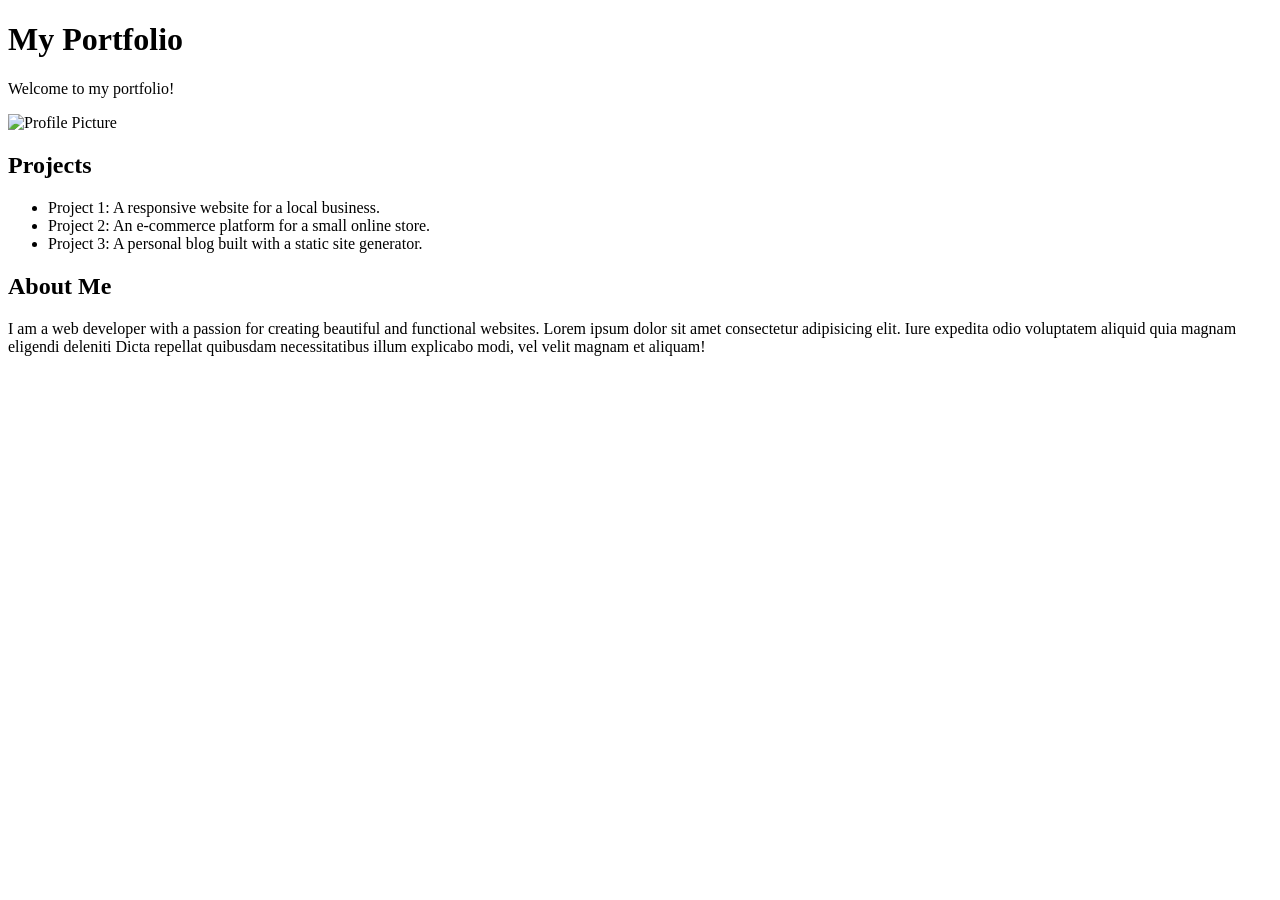
==== first-repository/index.html @ 6f5d2f28 "first commit" ====
<!DOCTYPE html>
<html lang="en">

<head>
    <meta charset="UTF-8">
    <meta name="viewport" content="width=device-width, initial-scale=1.0">
    <title>portfolio</title>
</head>

<body>
    <h1>My Portfolio</h1>
    <p>Welcome to my portfolio!</p>
    <section>
        <img src="https://images.unsplash.com/photo-1617127365659-c47fa864d8bc?fm=jpg&q=60&w=3000&auto=format&fit=crop&ixlib=rb-4.1.0&ixid=M3wxMjA3fDB8MHxzZWFyY2h8Nnx8c3VpdHxlbnwwfHwwfHx8MA%3D%3D"
            alt="Profile Picture" width="200">
    </section>
    <h2>Projects</h2>
    <ul>
        <li>Project 1: A responsive website for a local business.</li>
        <li>Project 2: An e-commerce platform for a small online store.</li>
        <li>Project 3: A personal blog built with a static site generator.</li>
    </ul>

    <div>
        <h2>About Me</h2>
        <p>I am a web developer with a passion for creating beautiful and functional websites. Lorem ipsum dolor sit
            amet consectetur adipisicing elit. Iure expedita odio voluptatem aliquid quia magnam eligendi deleniti <quae
                class="br"></quae> Dicta repellat quibusdam necessitatibus illum explicabo modi, vel velit magnam et
            aliquam!</p>
    </div>
</body>

</html>
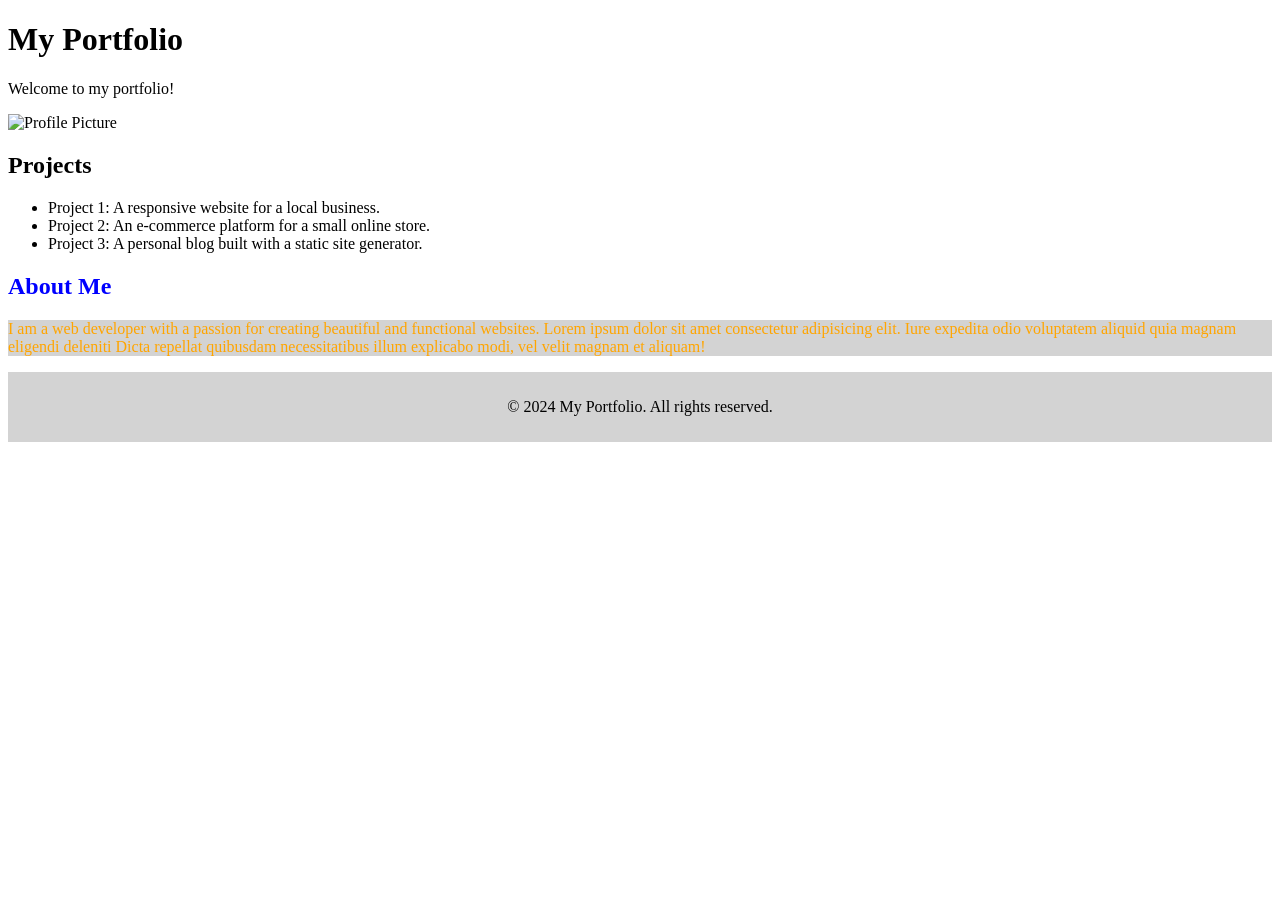
==== commit dad79e6a: "first commit" ====
--- a/first-repository/index.html
+++ b/first-repository/index.html
@@ -22,12 +22,17 @@
     </ul>
 
     <div>
-        <h2>About Me</h2>
-        <p>I am a web developer with a passion for creating beautiful and functional websites. Lorem ipsum dolor sit
+        <h2 style="color: blue;">About Me</h2>
+        <p style="color: orange; background-color: lightgray;">I am a web developer with a passion for creating
+            beautiful and functional websites. Lorem ipsum dolor sit
             amet consectetur adipisicing elit. Iure expedita odio voluptatem aliquid quia magnam eligendi deleniti <quae
                 class="br"></quae> Dicta repellat quibusdam necessitatibus illum explicabo modi, vel velit magnam et
             aliquam!</p>
+
     </div>
+    <footer style="background-color: lightgray; padding: 10px; text-align: center;">
+        <p>&copy; 2024 My Portfolio. All rights reserved.</p>
+    </footer>
 </body>
 
 </html>
